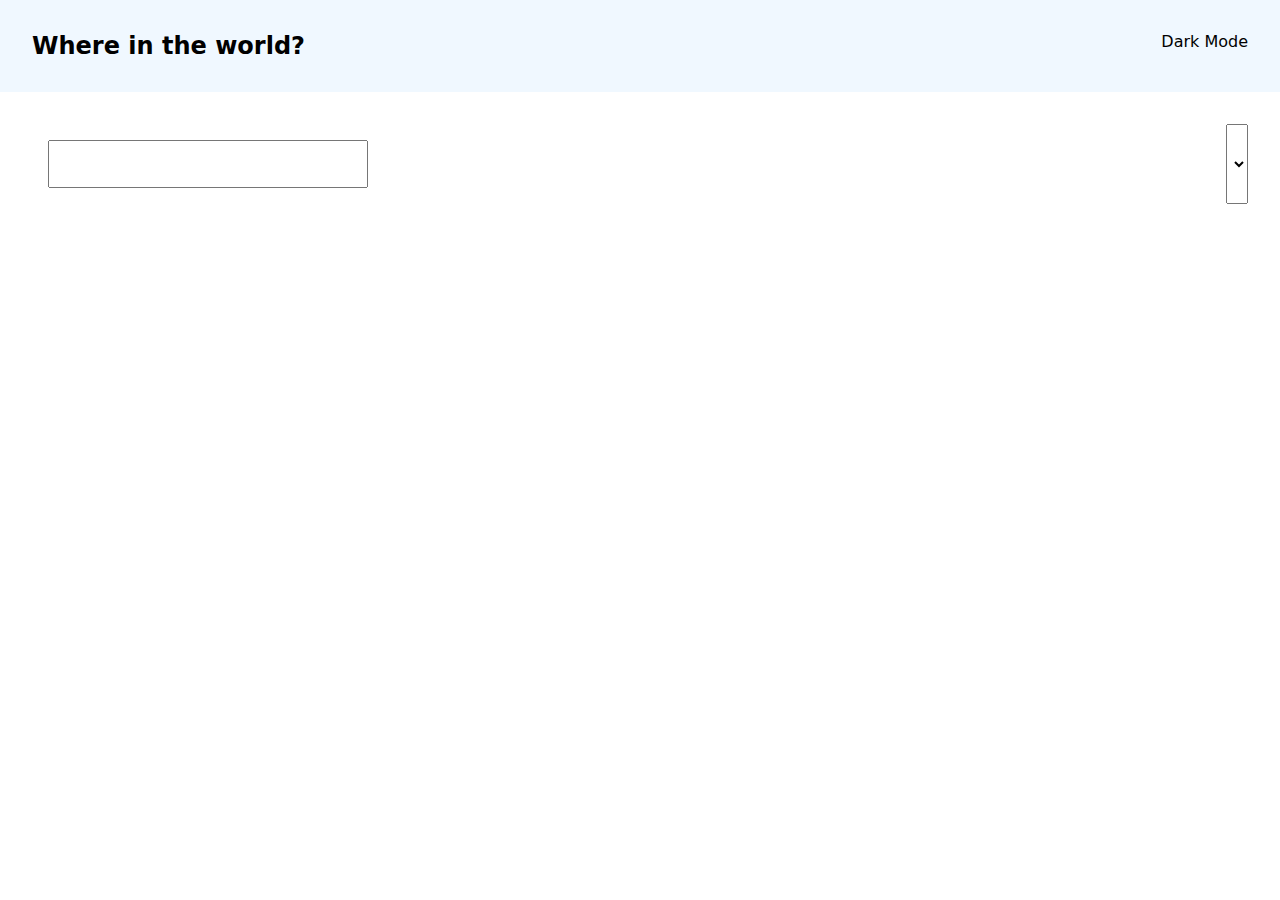
==== index.html @ bed66183 "INIT" ====
<!DOCTYPE html>
<html lang="en">
<head>
    <meta charset="UTF-8">
    <meta http-equiv="X-UA-Compatible" content="IE=edge">
    <meta name="viewport" content="width=device-width, initial-scale=1.0">
    <link rel="stylesheet" href="./main.css">
    <title>Countries</title>
</head>
<body>
    


    <header class="header">
        <div class="title">Where in the world?</div>
        <div class="dark-mode">Dark Mode</div>
    </header>
    <main class="main-container">
        <div class="controllers">
            <input type="text" class="search-box">
            <select name="" id="" class="filter-region"></select>
        </div>
        <div class="cards">


        </div>
    </main>
    <script src="./main.js"></script>
</body>
</html>
---- main.css ----
*, *::after, *::before{
    box-sizing: border-box;
}

*{
    font-family: system-ui, -apple-system, BlinkMacSystemFont, 'Segoe UI', Roboto, Oxygen, Ubuntu, Cantarell, 'Open Sans', 'Helvetica Neue', sans-serif;
    margin: 0;
    padding: 0;
}

.header{
    display: flex;
    justify-content: space-between;
    width: 100%;
    padding: 2rem;
    background-color: aliceblue;
}

.title{
    font-size: 1.5rem;
    font-weight: 600;
}

.controllers{
    display: flex;
    width: 100%;
    padding: 2rem;
}

.filter-region{
    margin-left: auto;
}

.search-box{
    font-size: 1.5rem;
    padding: .5rem;
    margin: 1rem;

}

.cards{
    display: grid;
    grid-template-columns: repeat(4, 1fr);
    grid-template-rows: repeat(4, 1fr);
    justify-content: center;
    align-content: center;
    justify-items: center;
    align-items: center;
    column-gap: 1rem;
    row-gap: 4rem;
}

.card{
    width: 15rem;
    height: 20rem;
    display: flex;
    flex-direction: column;
    border: black 1px solid;
}

.card-content{
    display: flex;
    flex-direction: column;
    padding: 1rem;
    justify-content: center;
    height: 100%;
}
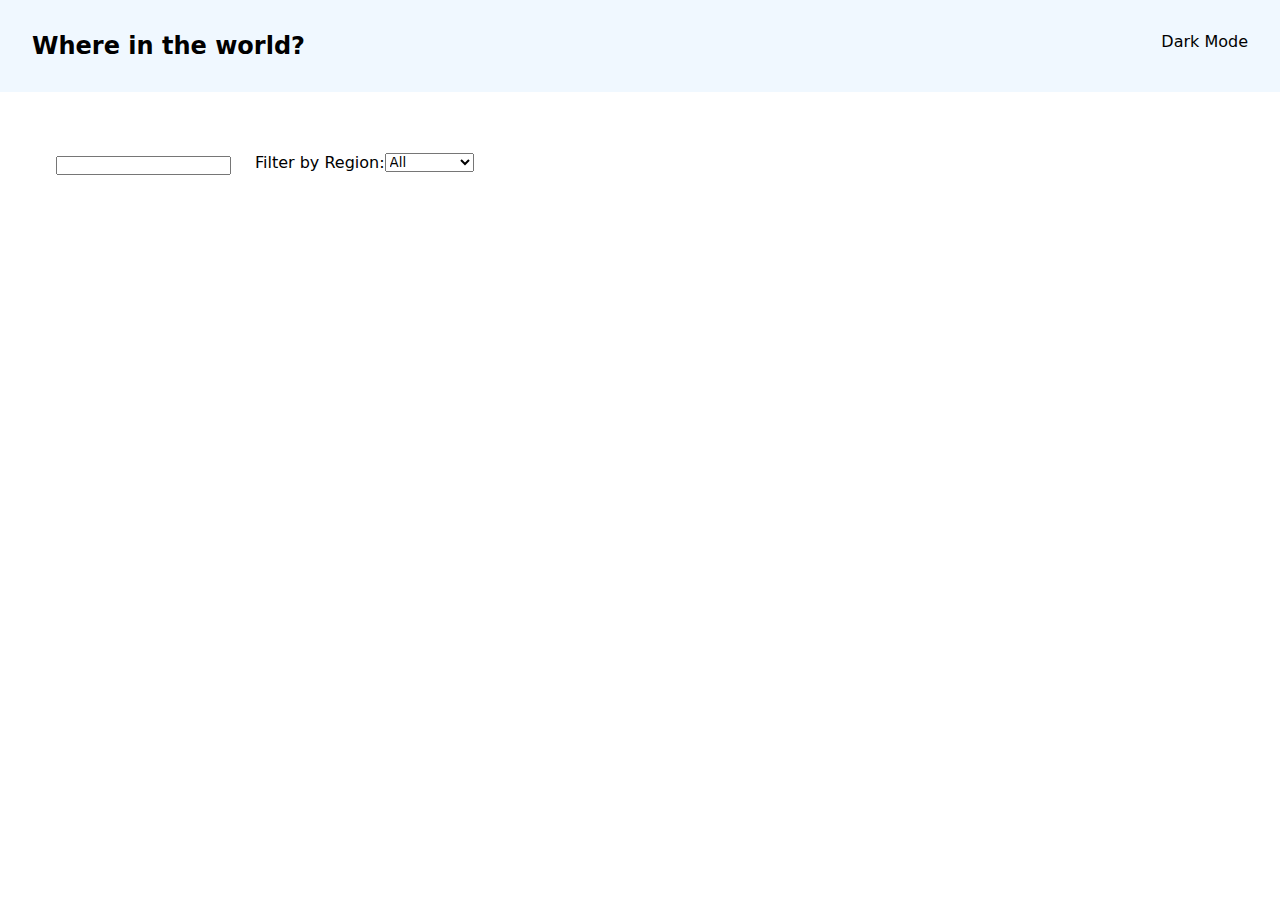
==== commit 162db1c3: "INIT" ====
--- a/index.html
+++ b/index.html
@@ -8,23 +8,9 @@
     <title>Countries</title>
 </head>
 <body>
-    
-
-
-    <header class="header">
-        <div class="title">Where in the world?</div>
-        <div class="dark-mode">Dark Mode</div>
-    </header>
-    <main class="main-container">
-        <div class="controllers">
-            <input type="text" class="search-box">
-            <select name="" id="" class="filter-region"></select>
-        </div>
-        <div class="cards">
-
-
-        </div>
-    </main>
+    <div id="root">
+    </div>
+    <script src="./render.js"></script>
     <script src="./main.js"></script>
 </body>
 </html>